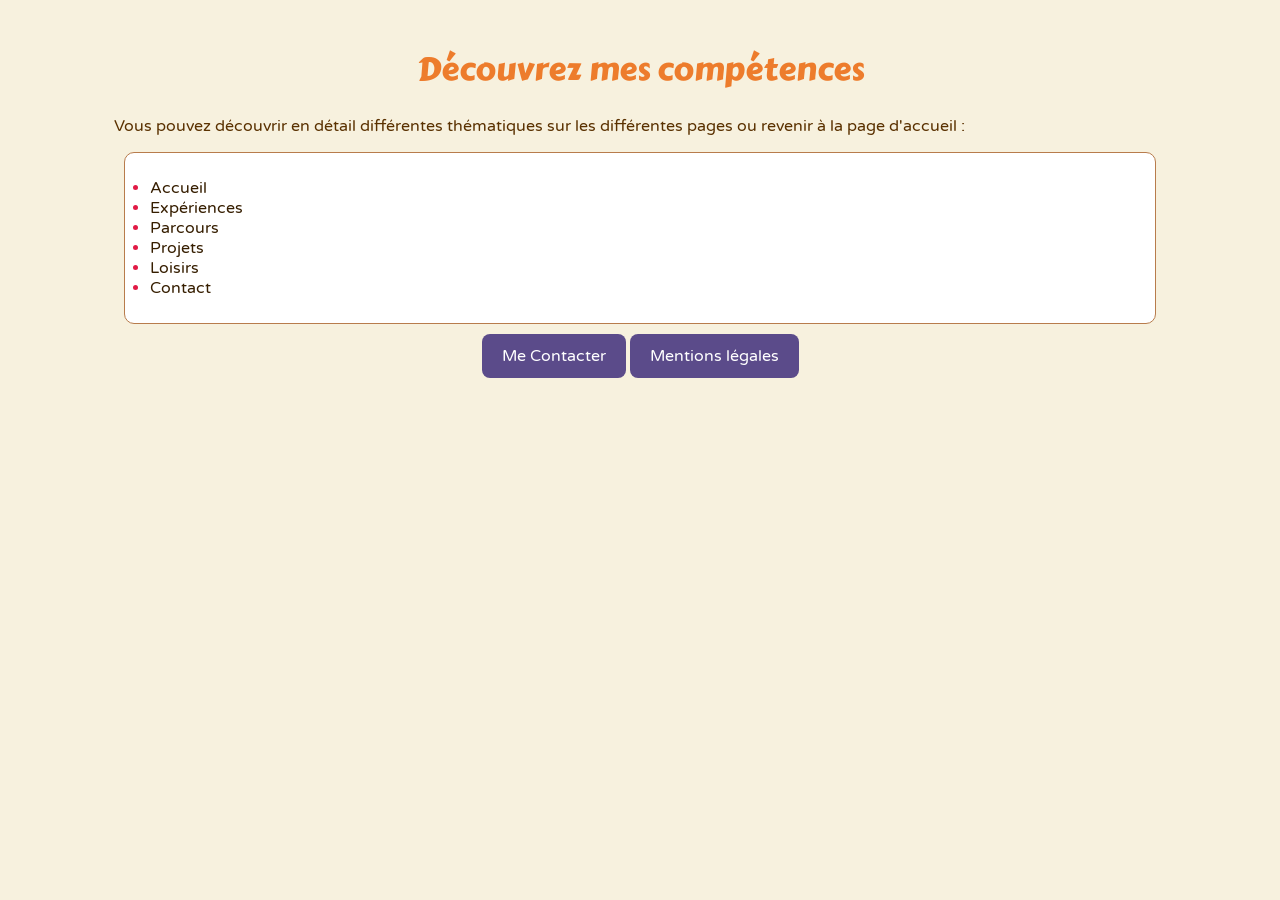
==== pages/competences.html @ a5ba5dbf "Add files via upload" ====
<!doctype html>
<html lang="fr">
  <head>
    <meta charset="UTF-8" />
    <meta name="viewport" content="width=device-width, initial-scale=1" />
    <title>Compétences</title>

    <meta
      property="og:image"
      content="https://mllq2.github.io/Portfolio/images/apercu.jpg"
    />
    <link rel="icon" href="images/logo.svg" sizes="32x32" />
    <link rel="stylesheet" href="../css/stylecompetences.css" />
    <link rel="stylesheet" href="../css/stylelien.css" />
    <link rel="stylesheet" href="../css/styleadapte.css" />

    <!-- Google Fonts -->
    <link rel="preconnect" href="https://fonts.googleapis.com" />
    <link rel="preconnect" href="https://fonts.gstatic.com" crossorigin />
    <link
      href="https://fonts.googleapis.com/css2?family=Carter+One&display=swap"
      rel="stylesheet"
    />
    <link rel="preconnect" href="https://fonts.googleapis.com" />
    <link rel="preconnect" href="https://fonts.gstatic.com" crossorigin />
    <link
      href="https://fonts.googleapis.com/css2?family=Varela+Round&display=swap"
      rel="stylesheet"
    />
  </head>

  <body>
    <h1 class="carter-one-regular">Découvrez mes compétences</h1>
    <p>
      Vous pouvez découvrir en détail différentes thématiques sur les
      différentes pages ou revenir à la page d'accueil :
    </p>
    <ul>
      <li><a class="info" href="../index.html">Accueil</a></li>
      <li><a class="info" href="experiences.html">Expériences</a></li>
      <li><a class="info" href="formation.html">Parcours</a></li>
      <li><a class="info" href="projets.html">Projets</a></li>
      <li><a class="info" href="loisirs.html">Loisirs</a></li>
      <li><a class="info" href="contact.html">Contact</a></li>
    </ul>
  </body>
  <footer class="bas">
    <a class="contact" href="contact.html">Me Contacter</a>
    <a class="mentions" href="mentions-legales.html">Mentions légales</a>
  </footer>
</html>
---- css/stylecompetences.css ----
body {
  background-color: #f7f1de;
  color: #5a3100;
  font-family: "Varela Round", sans-serif;
}

ul {
  border: 1px solid #b87c4c;
  padding: 25px;
  margin: 10px;
  border-radius: 10px;
  background-color: #fff;
}

li::marker {
  color: #e11a45;
}

h1 {
  text-align: center;
  color: #ed7c2c;
}

.carter-one-regular {
  font-family: "Carter One", system-ui;
  font-weight: 400;
  font-style: normal;
}

.varela-round-regular {
  font-family: "Varela Round", sans-serif;
  font-weight: 400;
  font-style: normal;
}
---- css/stylelien.css ----
.bas {
  text-align: center;
}

.bas a {
  text-decoration: none;
}

.bas a:hover,
.info:hover {
  color: #ba951d;
  text-decoration: none;
}

.info {
  text-decoration: none;
  color: #361e00;
}

.contact {
  display: inline-block;
  padding: 12px 20px;
  color: white;
  background-color: #5b4b8a;
  text-decoration: none;
  border-radius: 8px;
}

.contact:hover {
  background-color: #675990;
}

.mentions {
  display: inline-block;
  padding: 12px 20px;
  color: white;
  background-color: #5b4b8a;
  text-decoration: none;
  border-radius: 8px;
}

.mentions:hover {
  background-color: #675990;
}
---- css/styleadapte.css ----
* {
  box-sizing: border-box;
}

body {
  margin: 0;
  padding: 24px;
}

img {
  max-width: 100%;
  height: auto;
}

/* Téléphones */
@media (max-width: 600px) {
  body {
    padding: 15px;
  }

  h1 {
    font-size: 1.6rem;
  }
}

/* Tablettes */
@media (min-width: 601px) and (max-width: 900px) {
  body {
    padding: 20px;
  }
}

/* Grands écrans */
@media (min-width: 1200px) {
  body {
    max-width: 1100px;
    margin: 0 auto;
  }
}
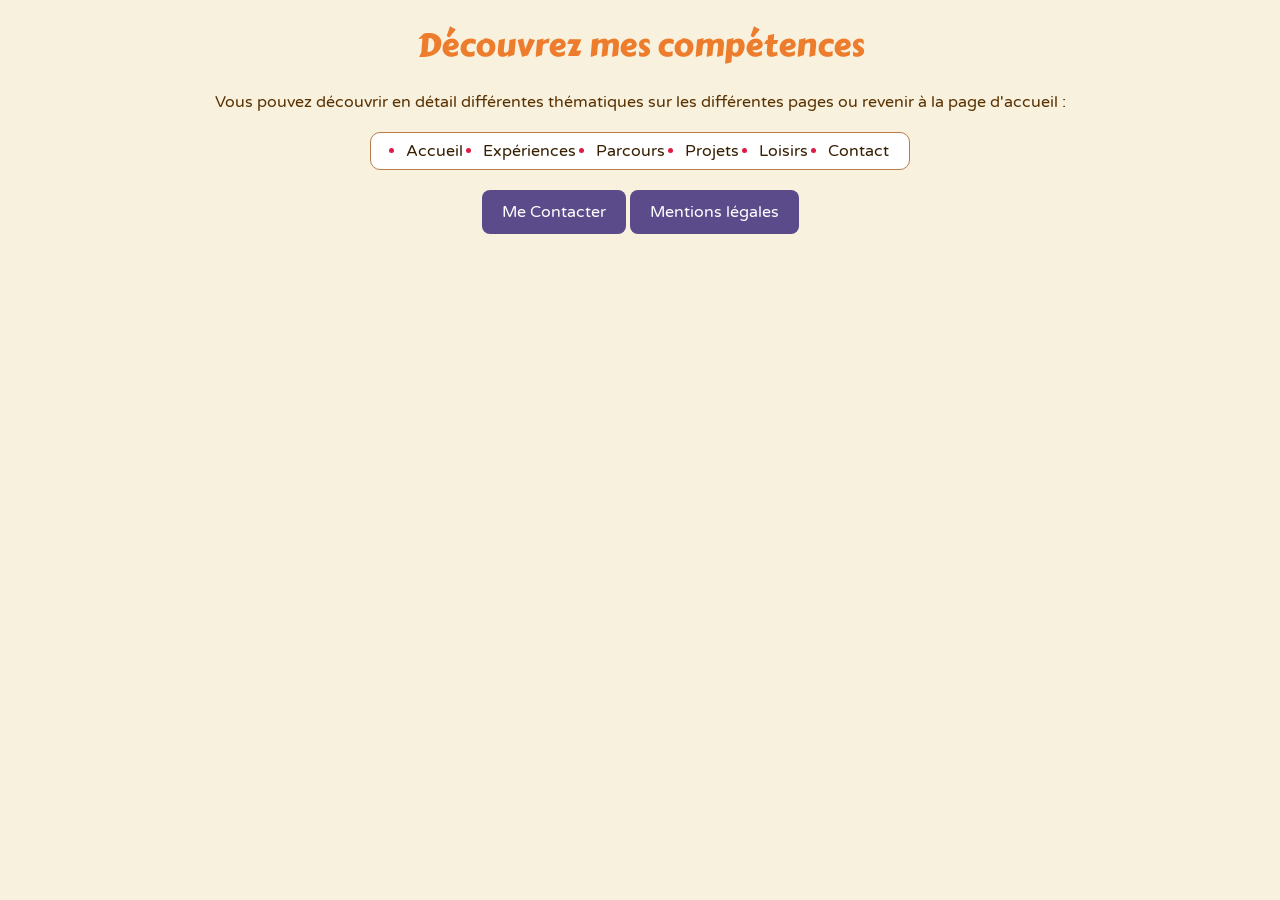
==== commit ddf3416d: "Add files via upload" ====
--- a/pages/competences.html
+++ b/pages/competences.html
@@ -3,16 +3,13 @@
   <head>
     <meta charset="UTF-8" />
     <meta name="viewport" content="width=device-width, initial-scale=1" />
-    <title>Compétences</title>
+    <title>Maëva – Mes Compétences</title>
 
-    <meta
-      property="og:image"
-      content="https://mllq2.github.io/Portfolio/images/apercu.jpg"
-    />
-    <link rel="icon" href="images/logo.svg" sizes="32x32" />
+    <link rel="icon" type="image/svg+xml" href="../images/logo.svg" />
+
     <link rel="stylesheet" href="../css/stylecompetences.css" />
     <link rel="stylesheet" href="../css/stylelien.css" />
-    <link rel="stylesheet" href="../css/styleadapte.css" />
+    <!--<link rel="stylesheet" href="css/styleadapte.css" />-->
 
     <!-- Google Fonts -->
     <link rel="preconnect" href="https://fonts.googleapis.com" />
@@ -30,19 +27,23 @@
   </head>
 
   <body>
-    <h1 class="carter-one-regular">Découvrez mes compétences</h1>
-    <p>
-      Vous pouvez découvrir en détail différentes thématiques sur les
-      différentes pages ou revenir à la page d'accueil :
-    </p>
-    <ul>
-      <li><a class="info" href="../index.html">Accueil</a></li>
-      <li><a class="info" href="experiences.html">Expériences</a></li>
-      <li><a class="info" href="formation.html">Parcours</a></li>
-      <li><a class="info" href="projets.html">Projets</a></li>
-      <li><a class="info" href="loisirs.html">Loisirs</a></li>
-      <li><a class="info" href="contact.html">Contact</a></li>
-    </ul>
+    <header>
+      <h1 class="carter-one-regular">Découvrez mes compétences</h1>
+      <p class="texte">
+        Vous pouvez découvrir en détail différentes thématiques sur les
+        différentes pages ou revenir à la page d'accueil :
+      </p>
+      <br />
+      <ul>
+        <li><a class="info" href="../index.html">Accueil</a></li>
+        <li><a class="info" href="experiences.html">Expériences</a></li>
+        <li><a class="info" href="formation.html">Parcours</a></li>
+        <li><a class="info" href="projets.html">Projets</a></li>
+        <li><a class="info" href="loisirs.html">Loisirs</a></li>
+        <li><a class="info" href="contact.html">Contact</a></li>
+      </ul>
+    </header>
+    <br />
   </body>
   <footer class="bas">
     <a class="contact" href="contact.html">Me Contacter</a>
--- a/css/stylecompetences.css
+++ b/css/stylecompetences.css
@@ -6,10 +6,19 @@
 
 ul {
   border: 1px solid #b87c4c;
-  padding: 25px;
-  margin: 10px;
+  width: fit-content;
+  max-width: 100%;
+  padding: 8px 20px 8px 35px;
   border-radius: 10px;
   background-color: #fff;
+  text-align: center;
+  margin: 0 auto;
+  max-width: 1100px;
+  display: flex;
+  flex-direction: row;
+  align-items: center;
+  gap: 20px;
+  flex-wrap: wrap;
 }
 
 li::marker {
@@ -32,3 +41,9 @@
   font-weight: 400;
   font-style: normal;
 }
+
+.texte {
+  margin: 0 auto;
+  max-width: 1500px;
+  text-align: center;
+}
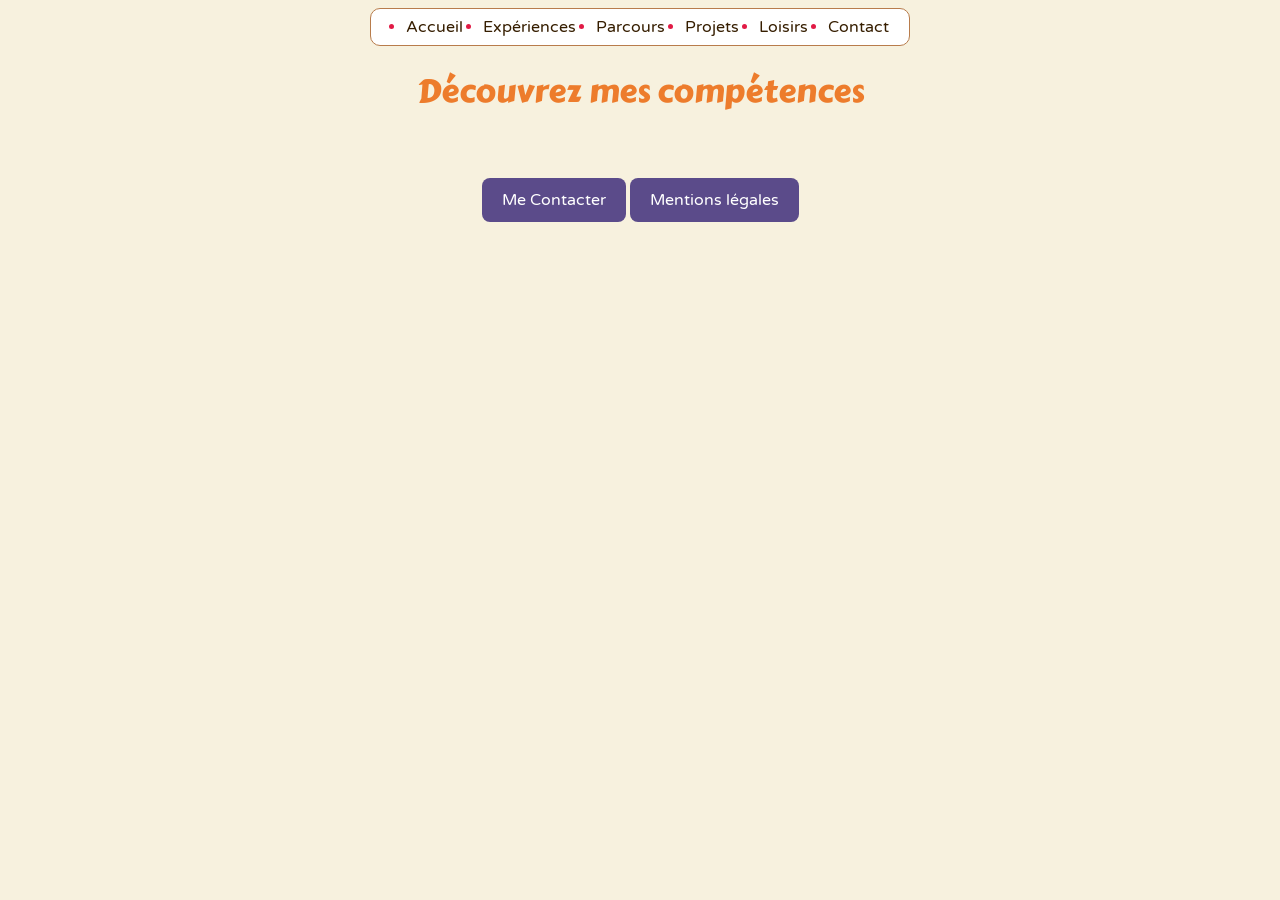
==== commit ac0476f2: "Add files via upload" ====
--- a/pages/competences.html
+++ b/pages/competences.html
@@ -4,6 +4,15 @@
     <meta charset="UTF-8" />
     <meta name="viewport" content="width=device-width, initial-scale=1" />
     <title>Maëva – Mes Compétences</title>
+
+    <ul>
+      <li><a class="info" href="../index.html">Accueil</a></li>
+      <li><a class="info" href="experiences.html">Expériences</a></li>
+      <li><a class="info" href="formation.html">Parcours</a></li>
+      <li><a class="info" href="projets.html">Projets</a></li>
+      <li><a class="info" href="loisirs.html">Loisirs</a></li>
+      <li><a class="info" href="contact.html">Contact</a></li>
+    </ul>
 
     <link rel="icon" type="image/svg+xml" href="../images/logo.svg" />
 
@@ -29,19 +38,8 @@
   <body>
     <header>
       <h1 class="carter-one-regular">Découvrez mes compétences</h1>
-      <p class="texte">
-        Vous pouvez découvrir en détail différentes thématiques sur les
-        différentes pages ou revenir à la page d'accueil :
-      </p>
+
       <br />
-      <ul>
-        <li><a class="info" href="../index.html">Accueil</a></li>
-        <li><a class="info" href="experiences.html">Expériences</a></li>
-        <li><a class="info" href="formation.html">Parcours</a></li>
-        <li><a class="info" href="projets.html">Projets</a></li>
-        <li><a class="info" href="loisirs.html">Loisirs</a></li>
-        <li><a class="info" href="contact.html">Contact</a></li>
-      </ul>
     </header>
     <br />
   </body>
